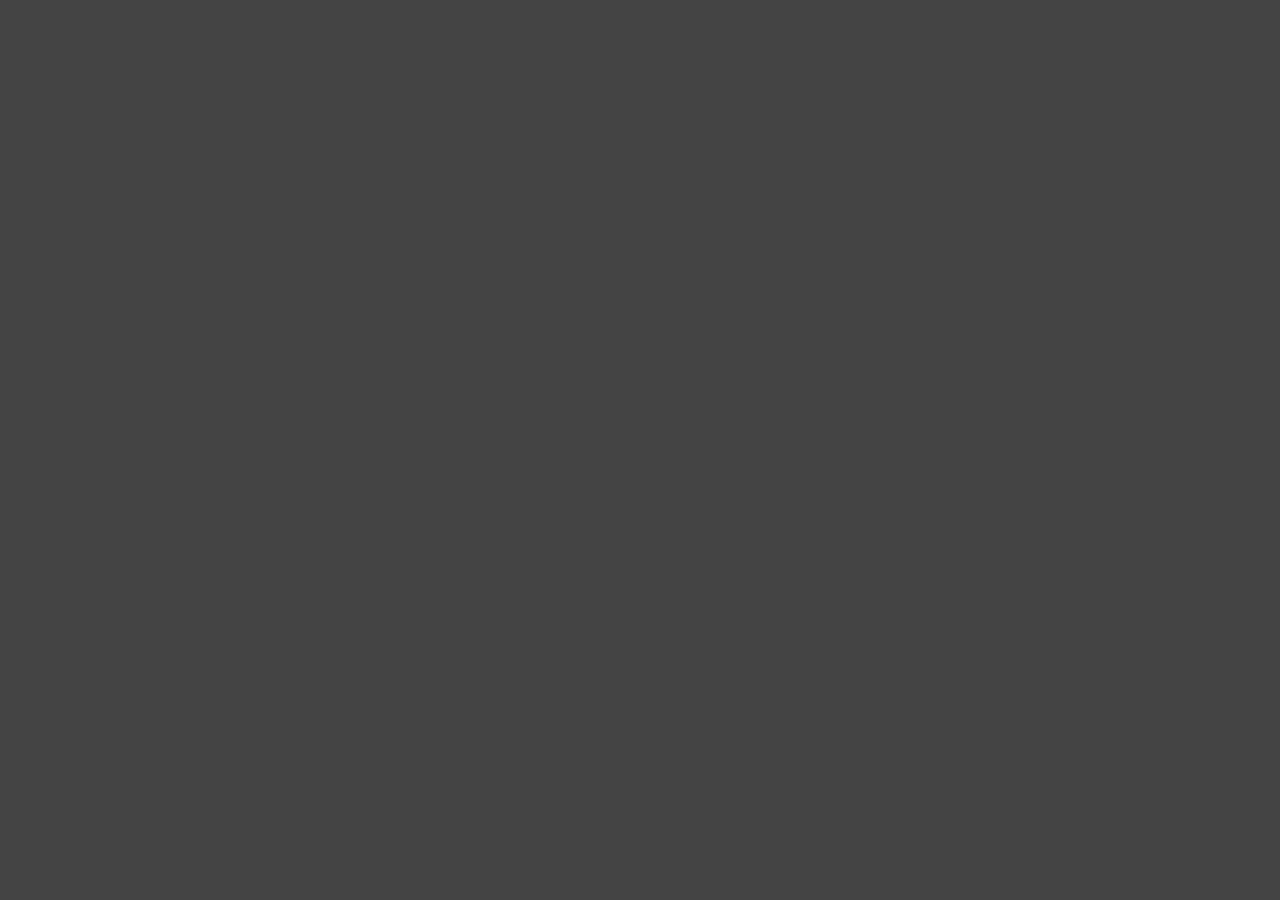
==== easingtest.html @ 7ec58dee "Add some more additional files." ====
<!DOCTYPE html PUBLIC "-//W3C//DTD XHTML 1.0 Strict//EN"
	"http://www.w3.org/TR/xhtml1/DTD/xhtml1-strict.dtd">
<html xmlns="http://www.w3.org/1999/xhtml">
	<head>
		<title>Easing demo.</title>
		<style type="text/css">
			body {
				font-size: 10pt;
				background: #444;
			}
			.aa {
				width: 7em;
				height: 400px;
				float: left;
				position: relative;
				margin-bottom: 2em;
			}
			.aa a {
				color: #035;
				text-decoration: none;
				text-align: center;
				display: block;
				width: 6em;
				height: 50px;
				line-height: 50px;
				background: #9ce;
				border: 1px solid #7bd;
				margin-top: 240px;
				position: absolute;
				top: 0;
				left: 0;
			}
		</style>
	</head>
	<body>
		<div id="lanes"></div>
		<script type="text/javascript" src="dtjs.ob.js"></script>
		<script type="text/javascript">

			// Global - Container
			var container = $('lanes');

			// This function creates a new easing box.
			function newEasingBox(text, value) {

				// Create some elements.
				var box = document.createElement('div');
				box.className = 'aa';
				var a = document.createElement('a');
				a.href = 'javascript://dttvb.yi.org/';

				// Declare animations.
				var old_animation = false;

				// Each frame.
				function frame(val) {
					var value = Math.round(val);
					var fade  = val / 240;
					if (fade < 0) fade = 0;
					if (fade > 1) fade = 1;
					a.style.background = dtjs.c.c(dtjs.c.f(dtjs.c.r([fade * 720, 100, 100]), [0x99, 0xcc, 0xee], fade));
					a.style.marginTop  = value + 'px';
				}

				// On animation finished.
				function finish(val) {
					a.innerHTML = text;
				}

				// Create new animation on click.
				a.onclick = function() {

					// If any animation already started, stop it.
					if (old_animation) old_animation.stop();

					a.innerHTML = 'Running!';

					// Make animation.
					old_animation = dtjs.a(0, 240, 1.5, frame, finish, value);

					return false;
				};

				// Lol
				a.innerHTML = text;
				container.appendChild (box);
				box.appendChild (a);
			}
			newEasingBox ('null', null);
			newEasingBox ('dtjs.a.i',  dtjs.a.i);
			newEasingBox ('dtjs.a.o',  dtjs.a.o);
			newEasingBox ('dtjs.a.io', dtjs.a.io);
			newEasingBox ('dtjs.a.si',  dtjs.a.si);
			newEasingBox ('dtjs.a.so',  dtjs.a.so);
			newEasingBox ('dtjs.a.sio', dtjs.a.sio);
			newEasingBox ('dtjs.a.e',    dtjs.a.e);
			newEasingBox ('dtjs.a.b',    dtjs.a.b);
			newEasingBox ('dtjs.a.ioe',  dtjs.a.ioe);
		</script>
	</body>
</html>
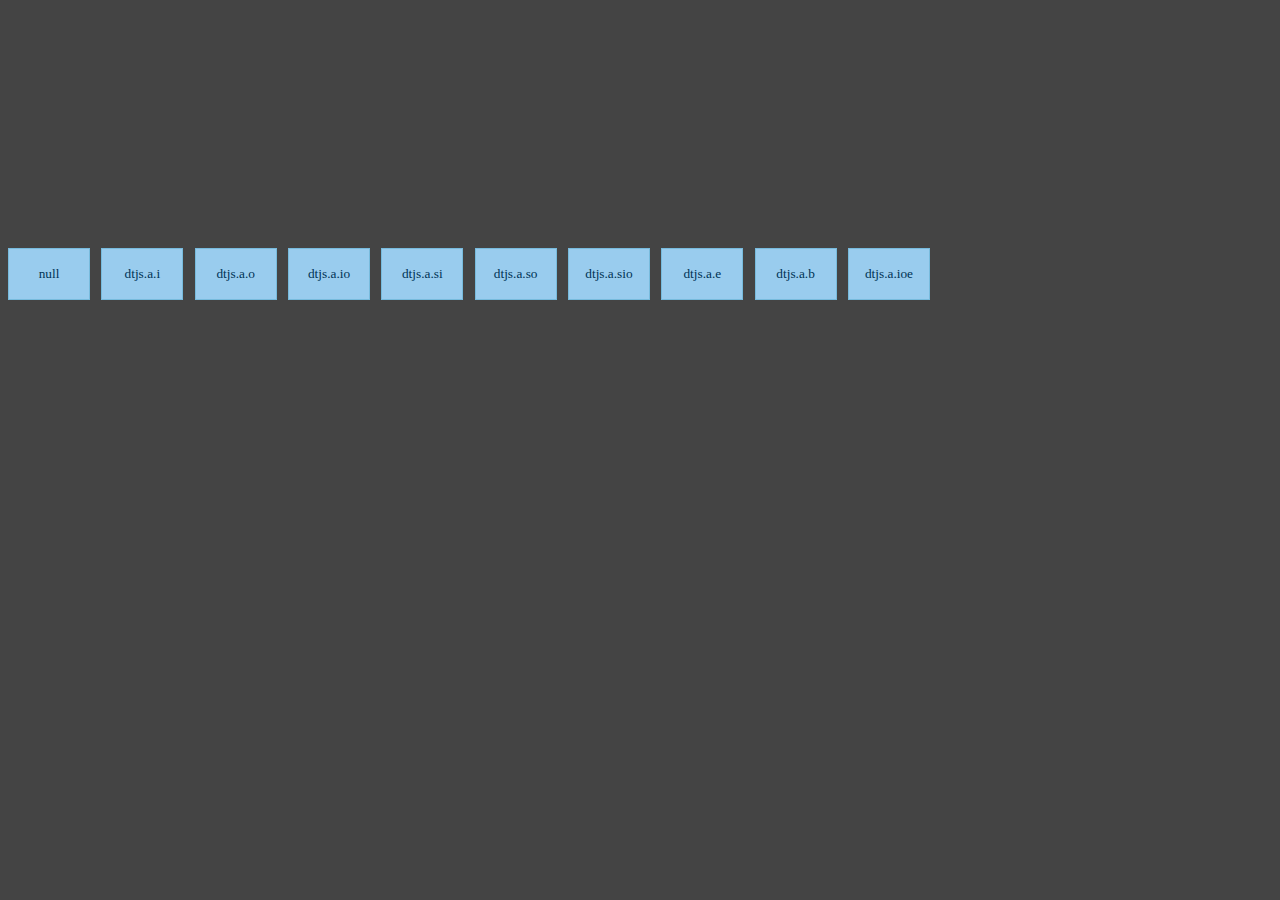
==== commit 9dc09c17: "Fixed something with easing test." ====
--- a/easingtest.html
+++ b/easingtest.html
@@ -34,7 +34,7 @@
 	</head>
 	<body>
 		<div id="lanes"></div>
-		<script type="text/javascript" src="dtjs.ob.js"></script>
+		<script type="text/javascript" src="dtjs.packed.js"></script>
 		<script type="text/javascript">
 
 			// Global - Container
